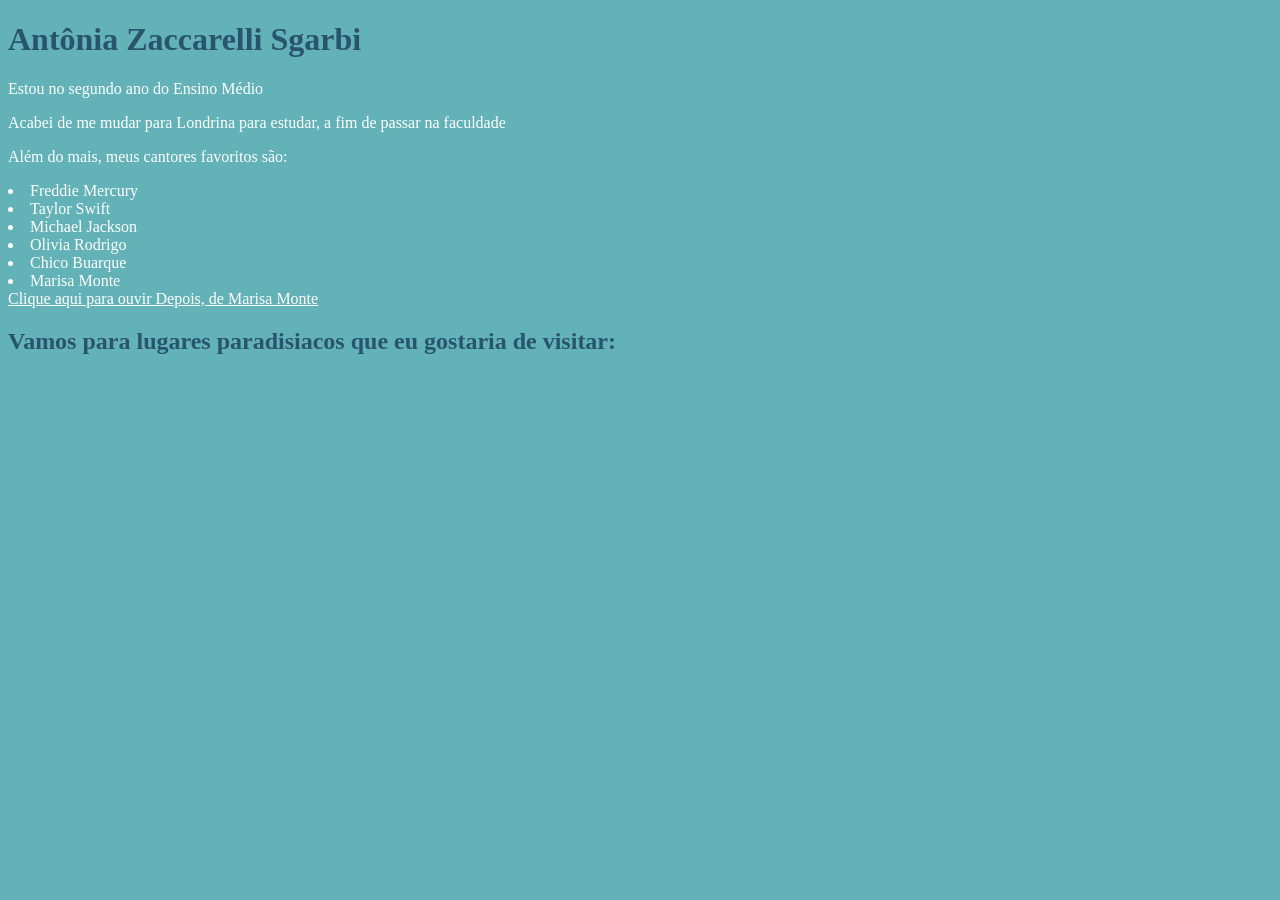
==== Antonia.html.html @ 14c75190 "Add files via upload" ====
<!DOCTYPE html>
<html lang="pt-br">
<head>
    <meta charset="UTF-8">
    <meta http-equiv="X-UA-Compatible" content="IE=edge">
    <meta name="viewport" content="width=device-width, initial-scale=1.0">
    <title>Documento</title>
    <link rel="stylesheet" href="Antonia.style.css">
    
</head>

<body>
    <h1> 
        Antônia Zaccarelli Sgarbi
    </h1>
<p>  
    Estou no segundo ano do Ensino Médio
</p>
 <p>Acabei de me mudar para Londrina para estudar, a fim de passar na faculdade</p>  
    <p> Além do mais, meus cantores favoritos são:</p>

 <li> Freddie Mercury 
 <li> Taylor Swift   </li>
 </li>
 <li> Michael Jackson </li>
 <li>Olivia Rodrigo </li>
 <li> Chico Buarque </li>
 <li>Marisa Monte </li>
 <a href="https://youtu.be/BM-mnklMWCQ?si=SlqiTrbJPWpWr3RG"> 
     Clique aqui para ouvir Depois, de Marisa Monte </a>
 <script src="Antonia.script.js"></script>
 <h2>Vamos para lugares paradisiacos que eu gostaria de visitar:</h2>
 <img src="https://benditacidadania.com.br/wp-content/uploads/2021/05/turismo-na-Italia-min.jpg" alt="">
 <img src="https://images.contentstack.io/v3/assets/blt06f605a34f1194ff/bltaab7a0f17f282f34/67fa97e871d34c1da5b03abb/iStock-1466704357-HEADER_MOBILE.jpg?fit=crop&disable=upscale&auto=webp&quality=60&crop=smart" alt="">
</body>
</html>
---- Antonia.style.css ----
h1{color: rgb(41, 84, 109);}
p{color: rgb(255, 255, 255);}
li{color: rgb(255, 255, 255);}
body{background-color: rgb(98, 178, 184);}
a{color: rgb(255, 255, 255);}
h2{color: rgb(41, 84, 109);}
img{width: 500px;}
h1{font-family: 'Times New Roman', Times, serif;}
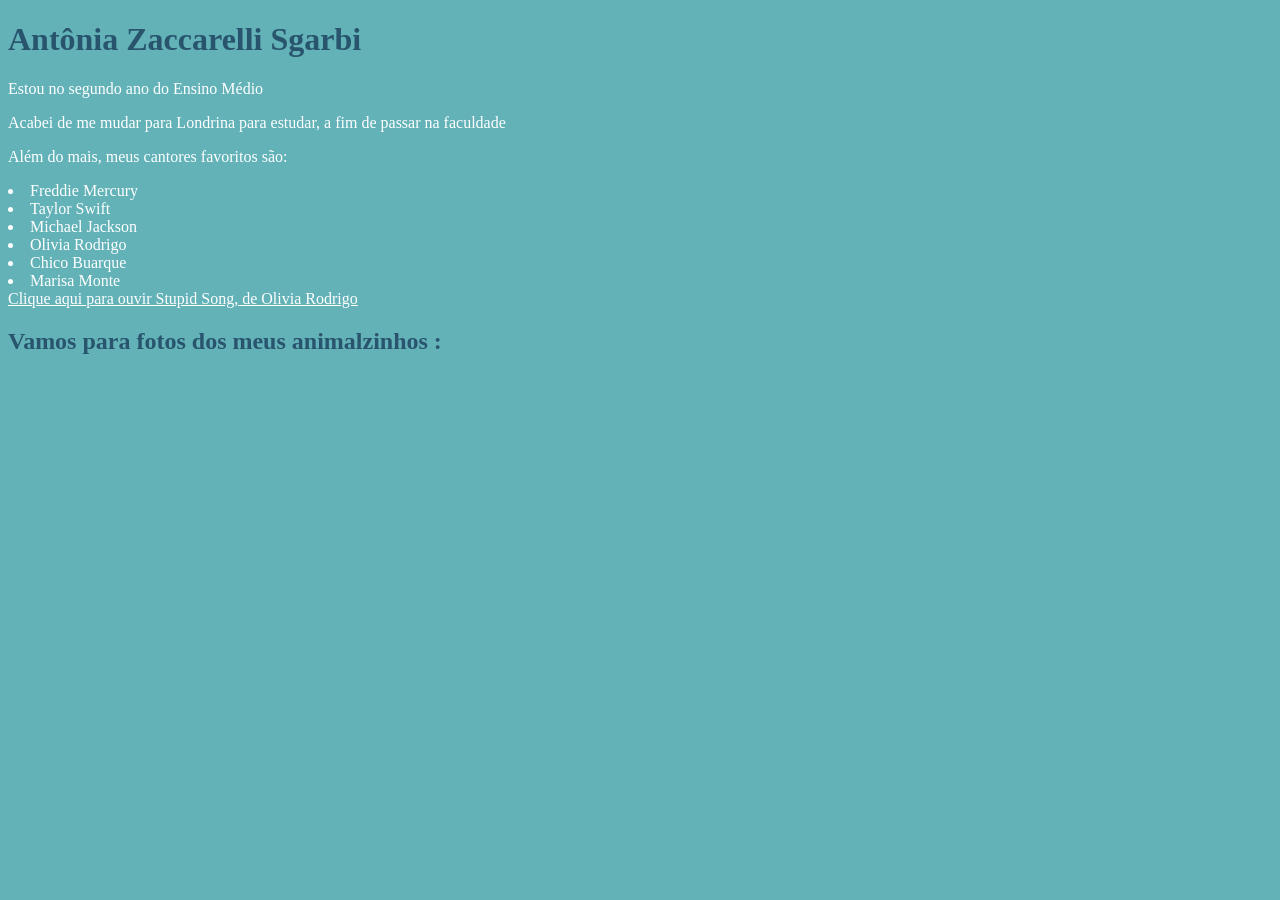
==== commit 847a2139: "Update Antonia.html.html" ====
--- a/Antonia.html.html
+++ b/Antonia.html.html
@@ -10,27 +10,27 @@
 </head>
 
 <body>
-    <h1> 
+   <h1> 
         Antônia Zaccarelli Sgarbi
     </h1>
 <p>  
     Estou no segundo ano do Ensino Médio
 </p>
  <p>Acabei de me mudar para Londrina para estudar, a fim de passar na faculdade</p>  
-    <p> Além do mais, meus cantores favoritos são:</p>
+            <p> Além do mais, meus cantores favoritos são:</p>
 
- <li> Freddie Mercury 
- <li> Taylor Swift   </li>
- </li>
- <li> Michael Jackson </li>
- <li>Olivia Rodrigo </li>
- <li> Chico Buarque </li>
- <li>Marisa Monte </li>
- <a href="https://youtu.be/BM-mnklMWCQ?si=SlqiTrbJPWpWr3RG"> 
-     Clique aqui para ouvir Depois, de Marisa Monte </a>
- <script src="Antonia.script.js"></script>
- <h2>Vamos para lugares paradisiacos que eu gostaria de visitar:</h2>
- <img src="https://benditacidadania.com.br/wp-content/uploads/2021/05/turismo-na-Italia-min.jpg" alt="">
- <img src="https://images.contentstack.io/v3/assets/blt06f605a34f1194ff/bltaab7a0f17f282f34/67fa97e871d34c1da5b03abb/iStock-1466704357-HEADER_MOBILE.jpg?fit=crop&disable=upscale&auto=webp&quality=60&crop=smart" alt="">
-</body>
-</html>+                <li> Freddie Mercury 
+        <li> Taylor Swift   </li>
+        </li>
+        <li> Michael Jackson </li>
+        <li>Olivia Rodrigo </li>
+        <li> Chico Buarque </li>
+        <li>Marisa Monte </li>
+        <a href="https://youtu.be/Rt9tW3cMLhI?si=lBBfvYxy5Vgzg5Qb"> 
+            Clique aqui para ouvir Stupid Song, de Olivia Rodrigo </a>
+        <script src="Antonia.script.js"></script>
+        <h2>Vamos para fotos dos meus animalzinhos :</h2>
+        <img src="https://objectstorage.sa-vinhedo-1.oraclecloud.com/n/axuh3s32sabm/b/cobasi-institutional-cms-bucket/o/prod/gato_persa.webp" alt="" class="persa">
+       <img src="https://www.patasdacasa.com.br/sites/default/files/styles/article_detail_desktop/public/inline-images/cores%20de%20gato%207_0.jpg.webp?itok=PRulwfr4" alt="">
+ </body>
+        </html>
